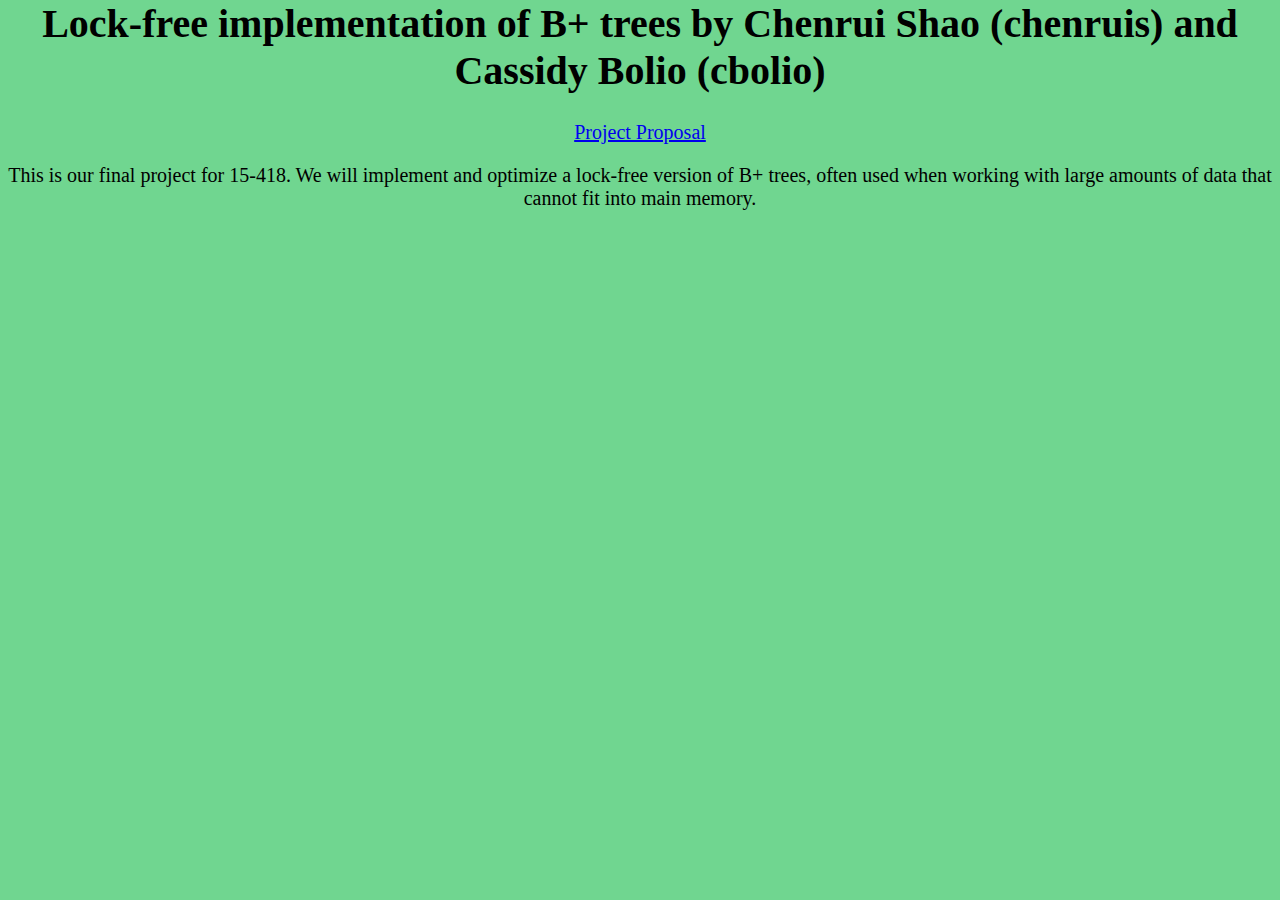
==== index.html @ 280042a0 "Update index.html" ====
<html lang = "en">
<head>
    <meta charset = "UTF-8">
    <meta name = viewport" content = "width=device-width, initial-scale = 1.0">
    <title>15-418 Lock-Free B+ Tree Implementation</title>
    <link rel= "stylesheet" href = "styles.css">
</head>
<body>
    <h1> Lock-free implementation of B+ trees by Chenrui Shao (chenruis) and Cassidy Bolio (cbolio)</h1>

    <a href="/15-418-Lock-Free-B-Plus-Tree/project-proposal.html">Project Proposal</a>

    <p> This is our final project for 15-418. We will implement and optimize a lock-free version of B+ trees,
    often used when working with large amounts of data that cannot fit into main memory. </p>

</body>
</html>
---- styles.css ----
body{
    margin: 0;
    background: rgb(112, 214, 144);
    text-align: center;
    font-size: 20;
    font-family: Cambria, Cochin, Georgia, Times, 'Times New Roman', serif;
}

div img { width: 100%; }
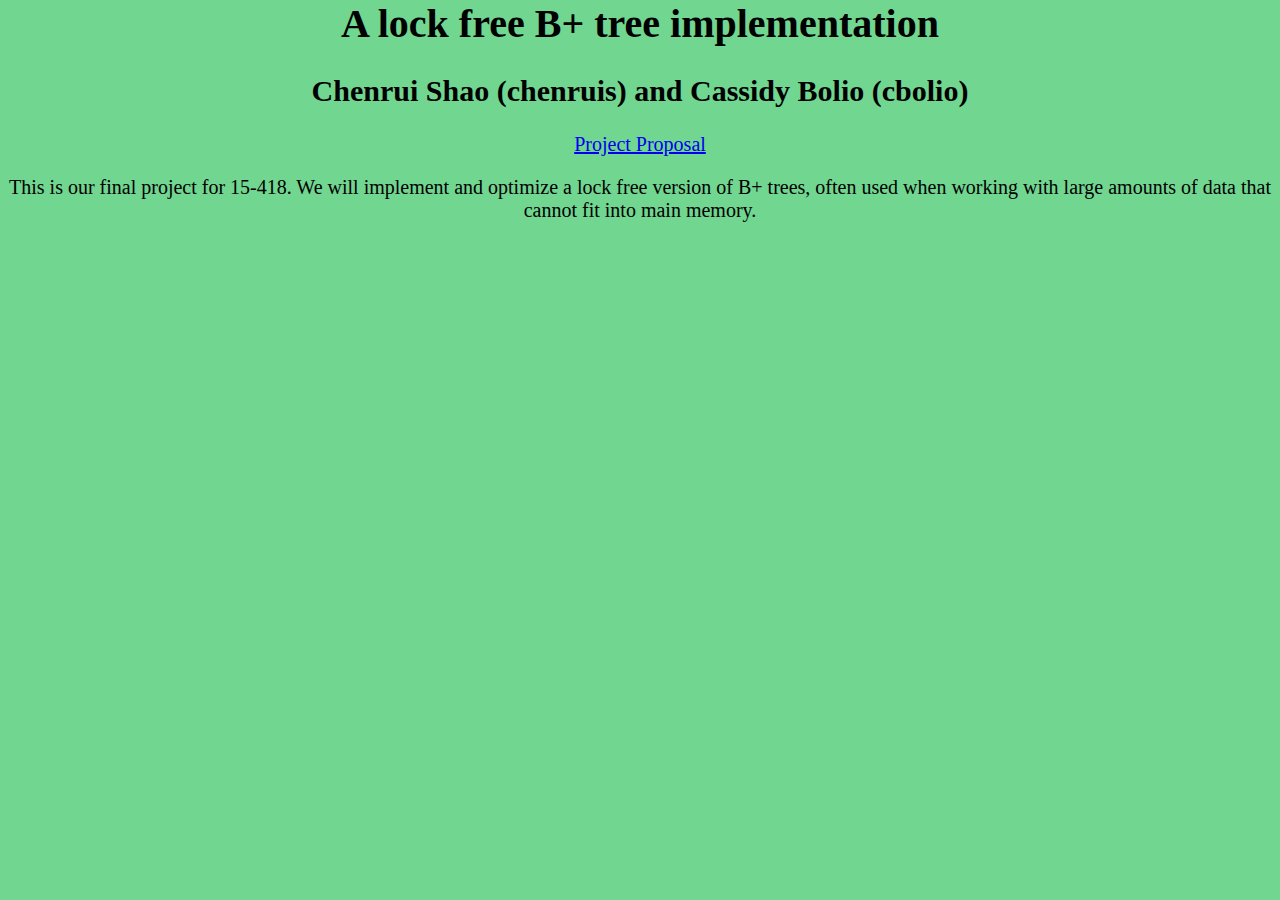
==== commit 908702ad: "Update index.html" ====
--- a/index.html
+++ b/index.html
@@ -6,11 +6,12 @@
     <link rel= "stylesheet" href = "styles.css">
 </head>
 <body>
-    <h1> Lock-free implementation of B+ trees by Chenrui Shao (chenruis) and Cassidy Bolio (cbolio)</h1>
+    <h1> A lock free B+ tree implementation</h1>
+    <h2>Chenrui Shao (chenruis) and Cassidy Bolio (cbolio)</h2>
 
     <a href="/15-418-Lock-Free-B-Plus-Tree/project-proposal.html">Project Proposal</a>
 
-    <p> This is our final project for 15-418. We will implement and optimize a lock-free version of B+ trees,
+    <p> This is our final project for 15-418. We will implement and optimize a lock free version of B+ trees,
     often used when working with large amounts of data that cannot fit into main memory. </p>
 
 </body>
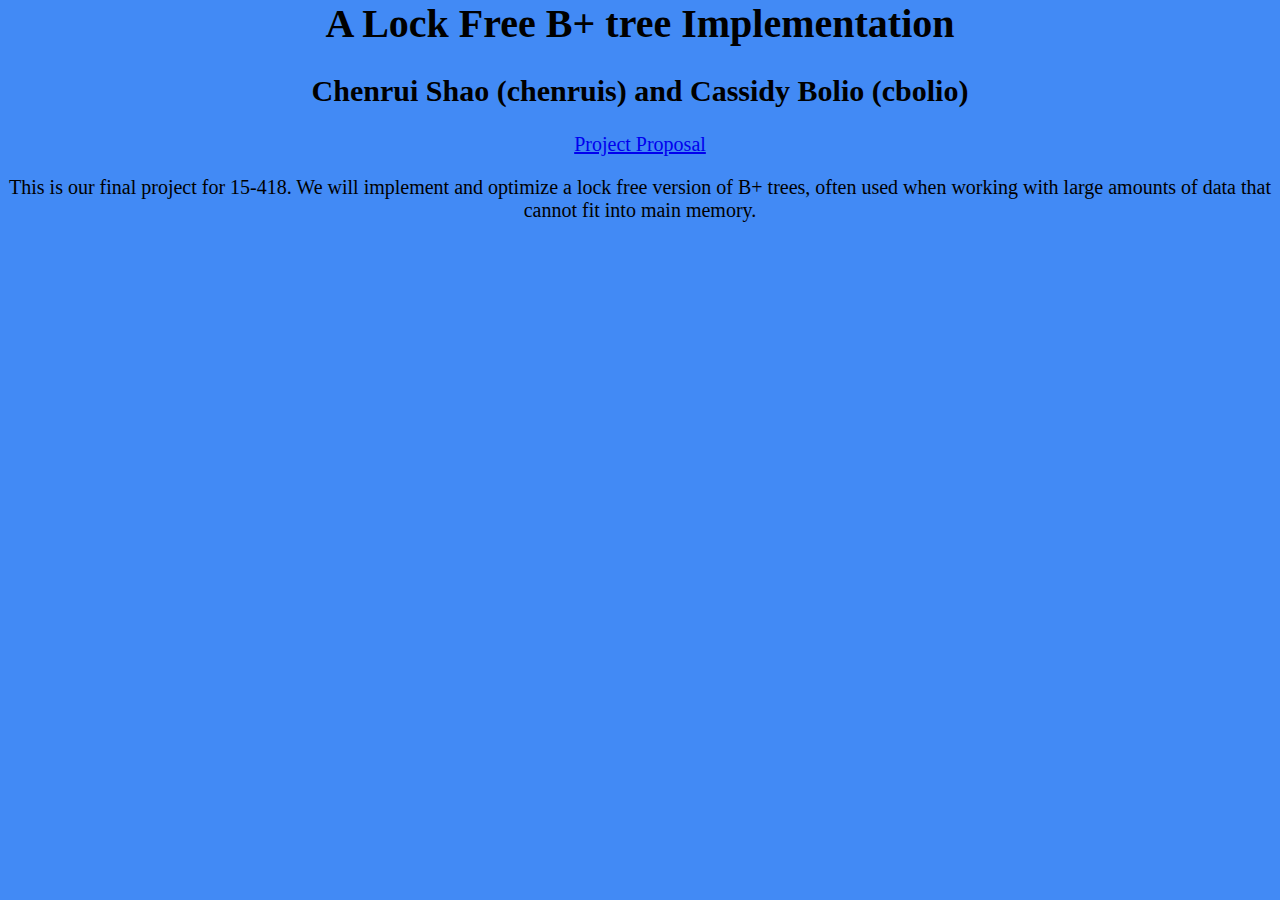
==== commit a23789fa: "Update index.html" ====
--- a/index.html
+++ b/index.html
@@ -6,7 +6,7 @@
     <link rel= "stylesheet" href = "styles.css">
 </head>
 <body>
-    <h1> A lock free B+ tree implementation</h1>
+    <h1> A Lock Free B+ tree Implementation</h1>
     <h2>Chenrui Shao (chenruis) and Cassidy Bolio (cbolio)</h2>
 
     <a href="/15-418-Lock-Free-B-Plus-Tree/project-proposal.html">Project Proposal</a>
--- a/styles.css
+++ b/styles.css
@@ -1,6 +1,6 @@
 body{
     margin: 0;
-    background: rgb(112, 214, 144);
+    background: rgb(66, 138, 245);
     text-align: center;
     font-size: 20;
     font-family: Cambria, Cochin, Georgia, Times, 'Times New Roman', serif;
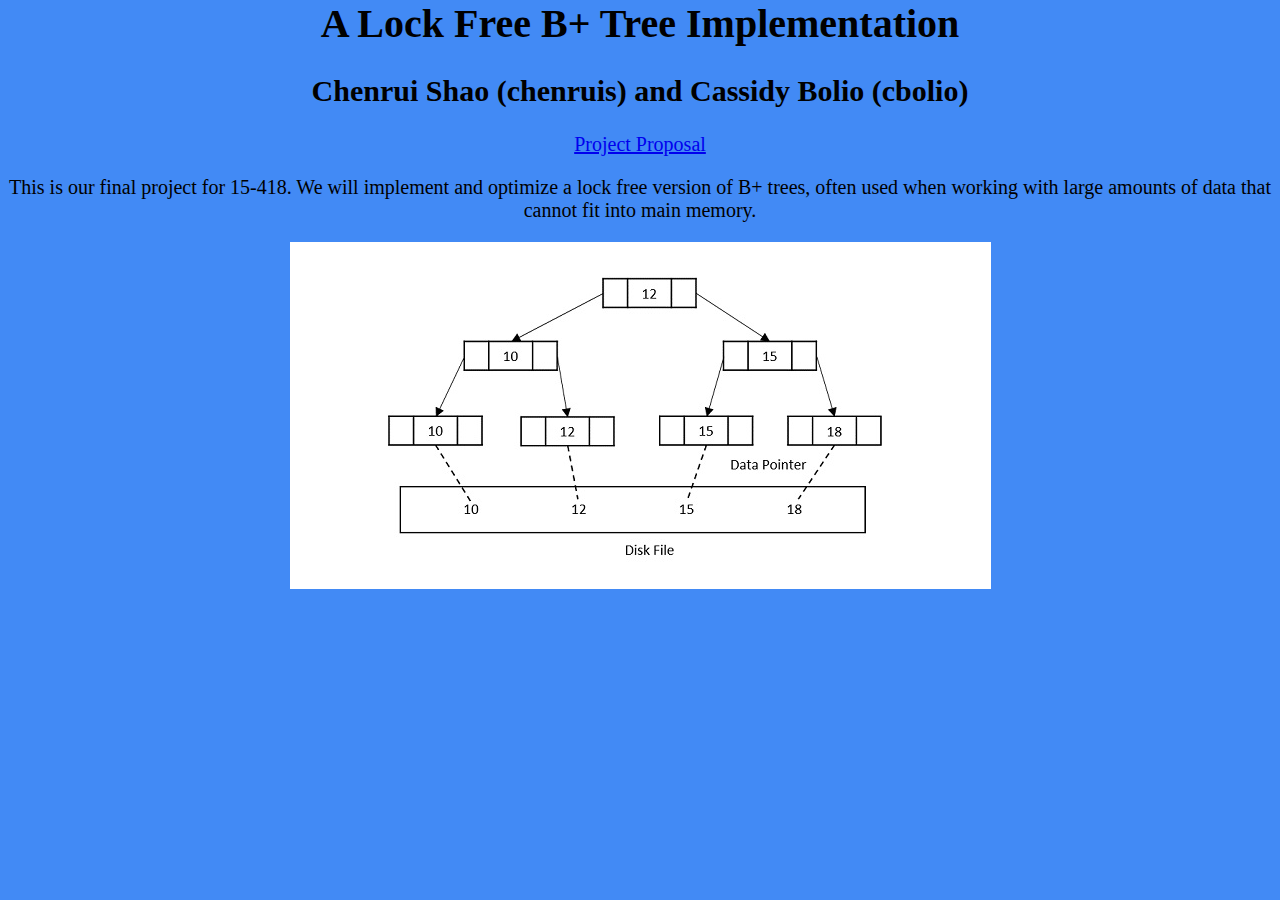
==== commit bbb2684a: "Update index.html" ====
--- a/index.html
+++ b/index.html
@@ -6,7 +6,7 @@
     <link rel= "stylesheet" href = "styles.css">
 </head>
 <body>
-    <h1> A Lock Free B+ tree Implementation</h1>
+    <h1> A Lock Free B+ Tree Implementation</h1>
     <h2>Chenrui Shao (chenruis) and Cassidy Bolio (cbolio)</h2>
 
     <a href="/15-418-Lock-Free-B-Plus-Tree/project-proposal.html">Project Proposal</a>
@@ -14,5 +14,7 @@
     <p> This is our final project for 15-418. We will implement and optimize a lock free version of B+ trees,
     often used when working with large amounts of data that cannot fit into main memory. </p>
 
+    <img src="sample-b-plus-tree.jpg" alt="b-plus-tree">
+    
 </body>
 </html>
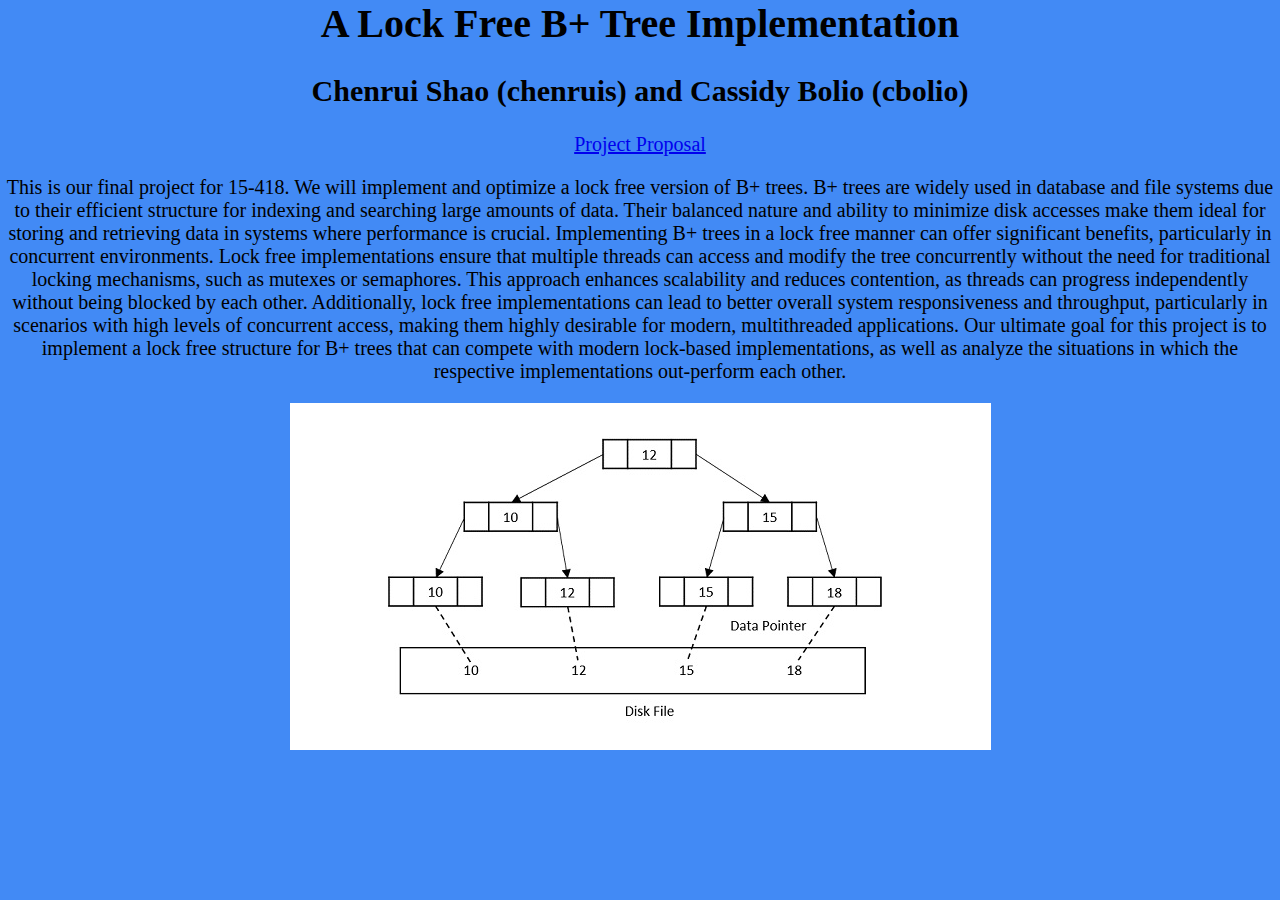
==== commit 520a5e65: "Update index.html" ====
--- a/index.html
+++ b/index.html
@@ -11,8 +11,16 @@
 
     <a href="/15-418-Lock-Free-B-Plus-Tree/project-proposal.html">Project Proposal</a>
 
-    <p> This is our final project for 15-418. We will implement and optimize a lock free version of B+ trees,
-    often used when working with large amounts of data that cannot fit into main memory. </p>
+    <p> This is our final project for 15-418. We will implement and optimize a lock free version of B+ trees.
+    B+ trees are widely used in database and file systems due to their efficient structure for indexing and searching large amounts of data. 
+    Their balanced nature and ability to minimize disk accesses make them ideal for storing and retrieving data in systems where performance is crucial. 
+    Implementing B+ trees in a lock free manner can offer significant benefits, particularly in concurrent environments. 
+    Lock free implementations ensure that multiple threads can access and modify the tree concurrently without the need for traditional locking mechanisms, 
+    such as mutexes or semaphores. This approach enhances scalability and reduces contention, as threads can progress independently without being blocked by each other. 
+    Additionally, lock free implementations can lead to better overall system responsiveness and throughput, particularly in scenarios with high levels of concurrent access, 
+    making them highly desirable for modern, multithreaded applications. Our ultimate goal for this project is to implement a lock free structure for B+ trees that can 
+    compete with modern lock-based implementations, as well as analyze the situations in which the respective implementations out-perform each other. 
+    </p>
 
     <img src="sample-b-plus-tree.jpg" alt="b-plus-tree">
     
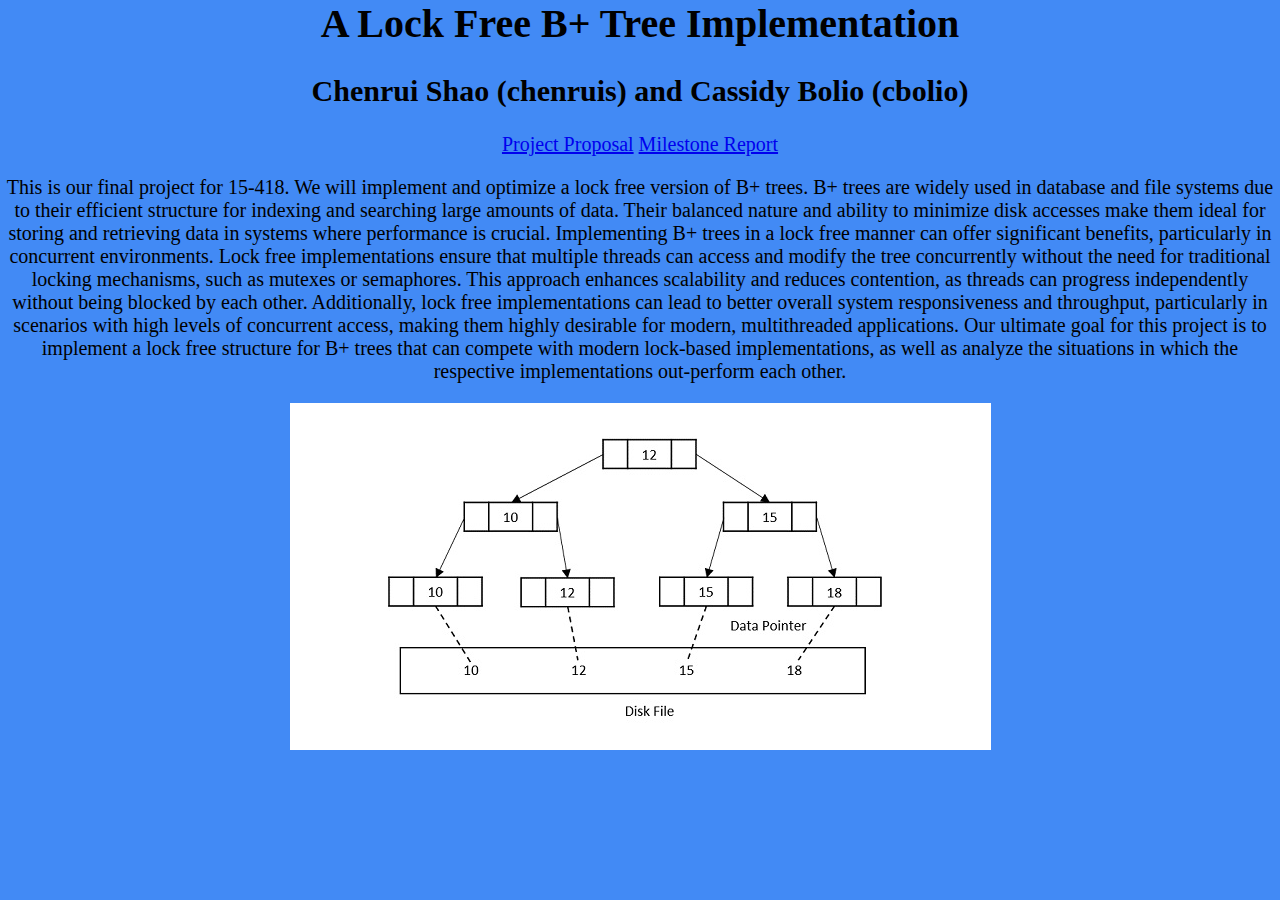
==== commit ac551300: "Update index.html" ====
--- a/index.html
+++ b/index.html
@@ -10,6 +10,7 @@
     <h2>Chenrui Shao (chenruis) and Cassidy Bolio (cbolio)</h2>
 
     <a href="/15-418-Lock-Free-B-Plus-Tree/project-proposal.html">Project Proposal</a>
+    <a href="/15-418-Lock-Free-B-Plus-Tree/milestone-report.html">Milestone Report</a>
 
     <p> This is our final project for 15-418. We will implement and optimize a lock free version of B+ trees.
     B+ trees are widely used in database and file systems due to their efficient structure for indexing and searching large amounts of data. 
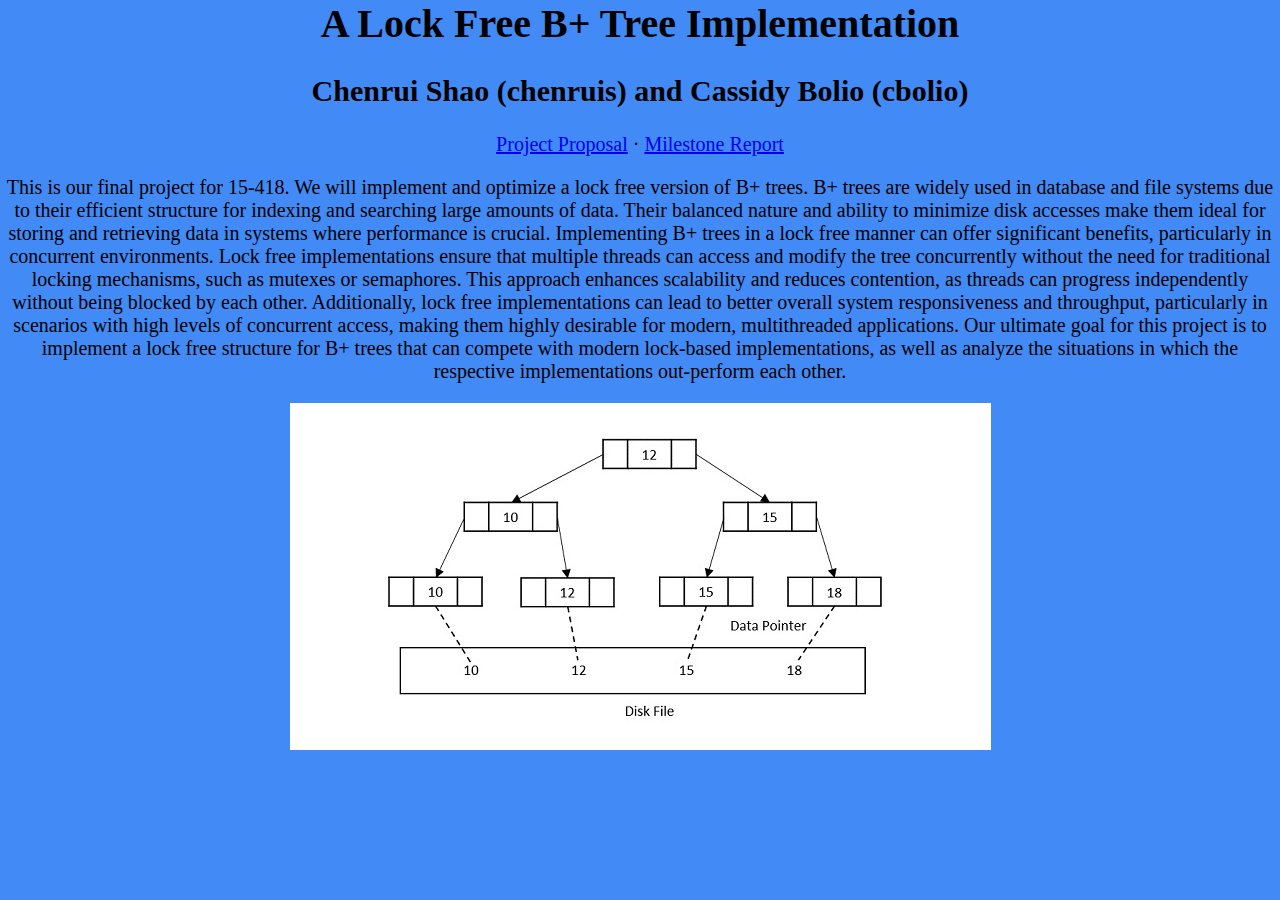
==== commit b54b9b73: "Update index.html" ====
--- a/index.html
+++ b/index.html
@@ -10,6 +10,7 @@
     <h2>Chenrui Shao (chenruis) and Cassidy Bolio (cbolio)</h2>
 
     <a href="/15-418-Lock-Free-B-Plus-Tree/project-proposal.html">Project Proposal</a>
+    &middot;
     <a href="/15-418-Lock-Free-B-Plus-Tree/milestone-report.html">Milestone Report</a>
 
     <p> This is our final project for 15-418. We will implement and optimize a lock free version of B+ trees.
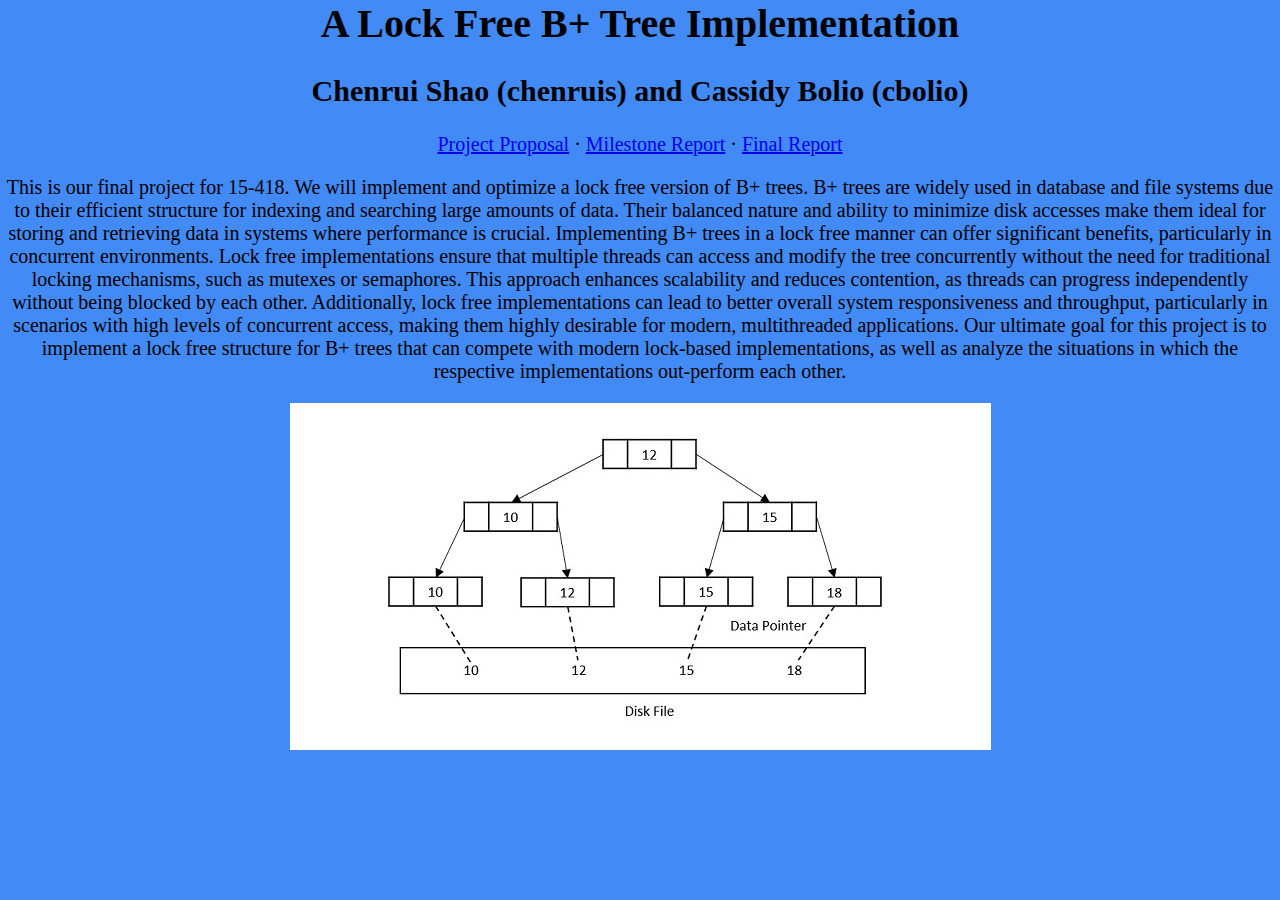
==== commit 8028e649: "Update index.html" ====
--- a/index.html
+++ b/index.html
@@ -12,6 +12,8 @@
     <a href="/15-418-Lock-Free-B-Plus-Tree/project-proposal.html">Project Proposal</a>
     &middot;
     <a href="/15-418-Lock-Free-B-Plus-Tree/milestone-report.html">Milestone Report</a>
+    &middot;
+    <a href="/15-418-Lock-Free-B-Plus-Tree/final-report.html">Final Report</a>
 
     <p> This is our final project for 15-418. We will implement and optimize a lock free version of B+ trees.
     B+ trees are widely used in database and file systems due to their efficient structure for indexing and searching large amounts of data. 
